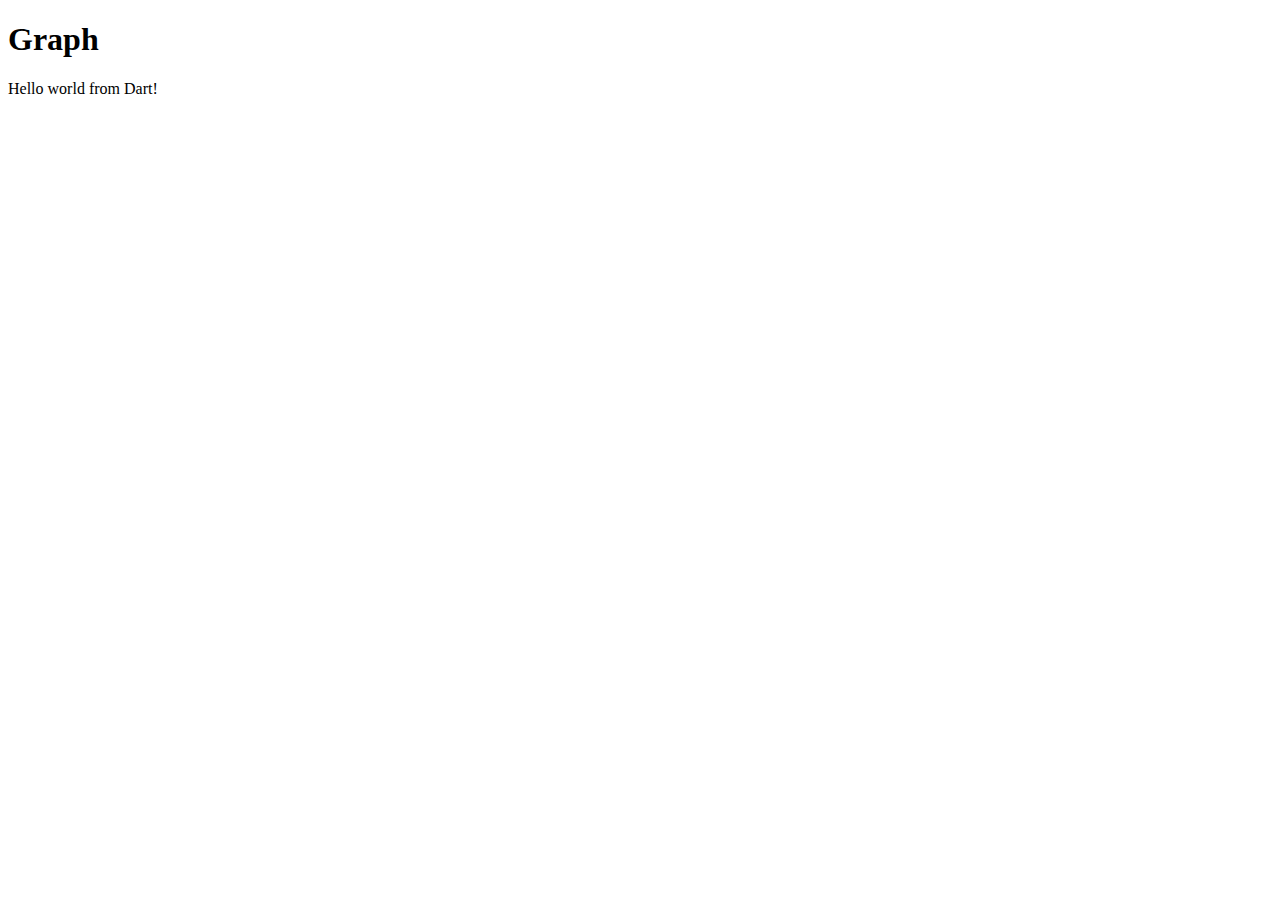
==== graph/web/graph.html @ fac226ca "Moved main dart file to main.dart, added graph.dart containing DirectedGraph Class" ====
<!DOCTYPE html>

<html>
  <head>
    <meta charset="utf-8">
    <title>Graph</title>
    <link rel="stylesheet" href="graph.css">
  </head>
  <body>
    <h1>Graph</h1>
    
    <p>Hello world from Dart!</p>
    
    <div id="sample_container_id">
      <p id="sample_text_id"></p>
    </div>

    <script type="application/dart" src="main.dart"></script>
    <script src="packages/browser/dart.js"></script>
  </body>
</html>
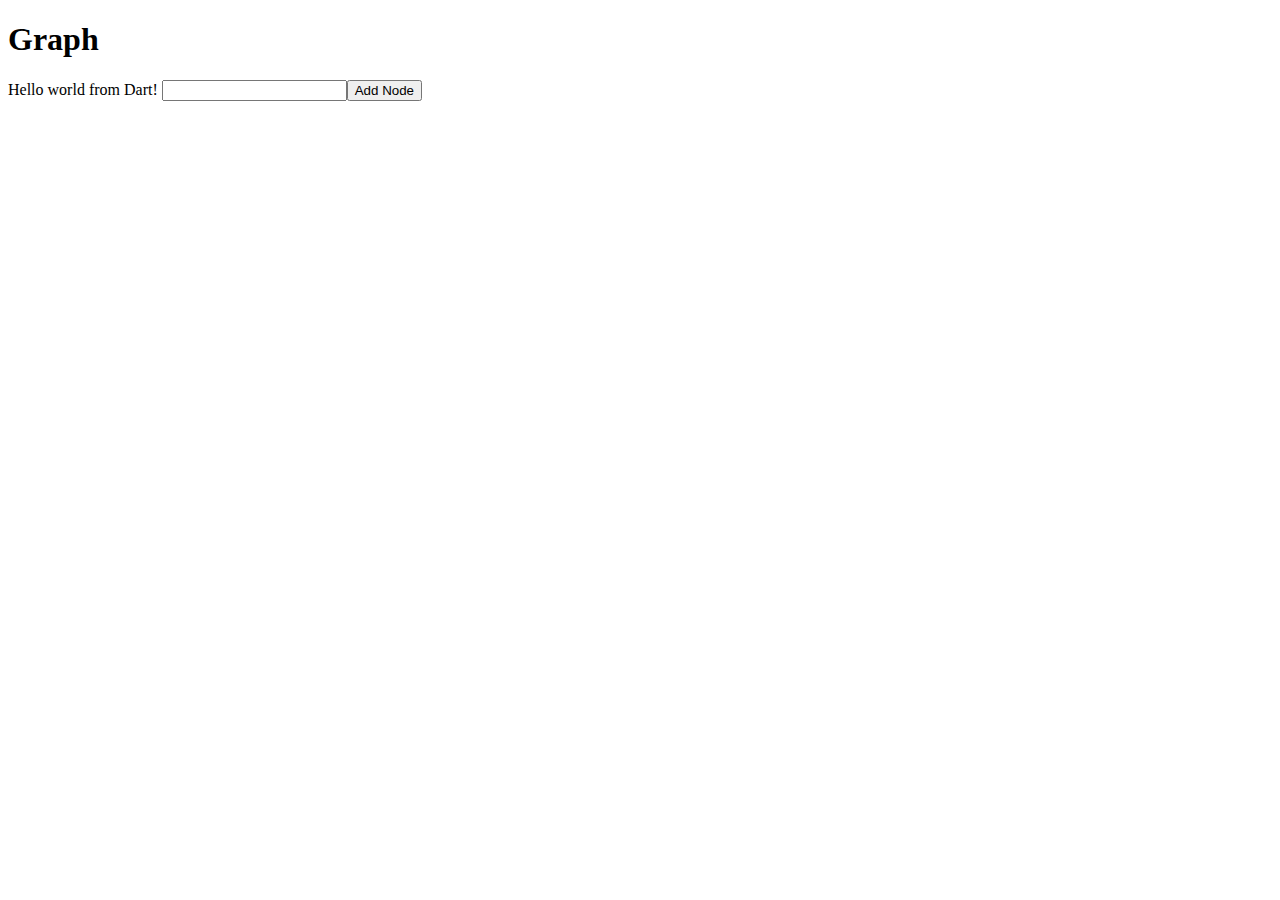
==== commit 13adca5d: "Added text box to add new nodes" ====
--- a/graph/web/graph.html
+++ b/graph/web/graph.html
@@ -9,10 +9,12 @@
   <body>
     <h1>Graph</h1>
     
-    <p>Hello world from Dart!</p>
+    <p>Hello world from Dart! 
+      <input type="text" id="node-name"><input id="node-add" type="button" value="Add Node"/>
+    </p>
     
-    <div id="sample_container_id">
-      <p id="sample_text_id"></p>
+    <div id="container">
+      <canvas id="area" width="700px" height="400px"></canvas>
     </div>
 
     <script type="application/dart" src="main.dart"></script>
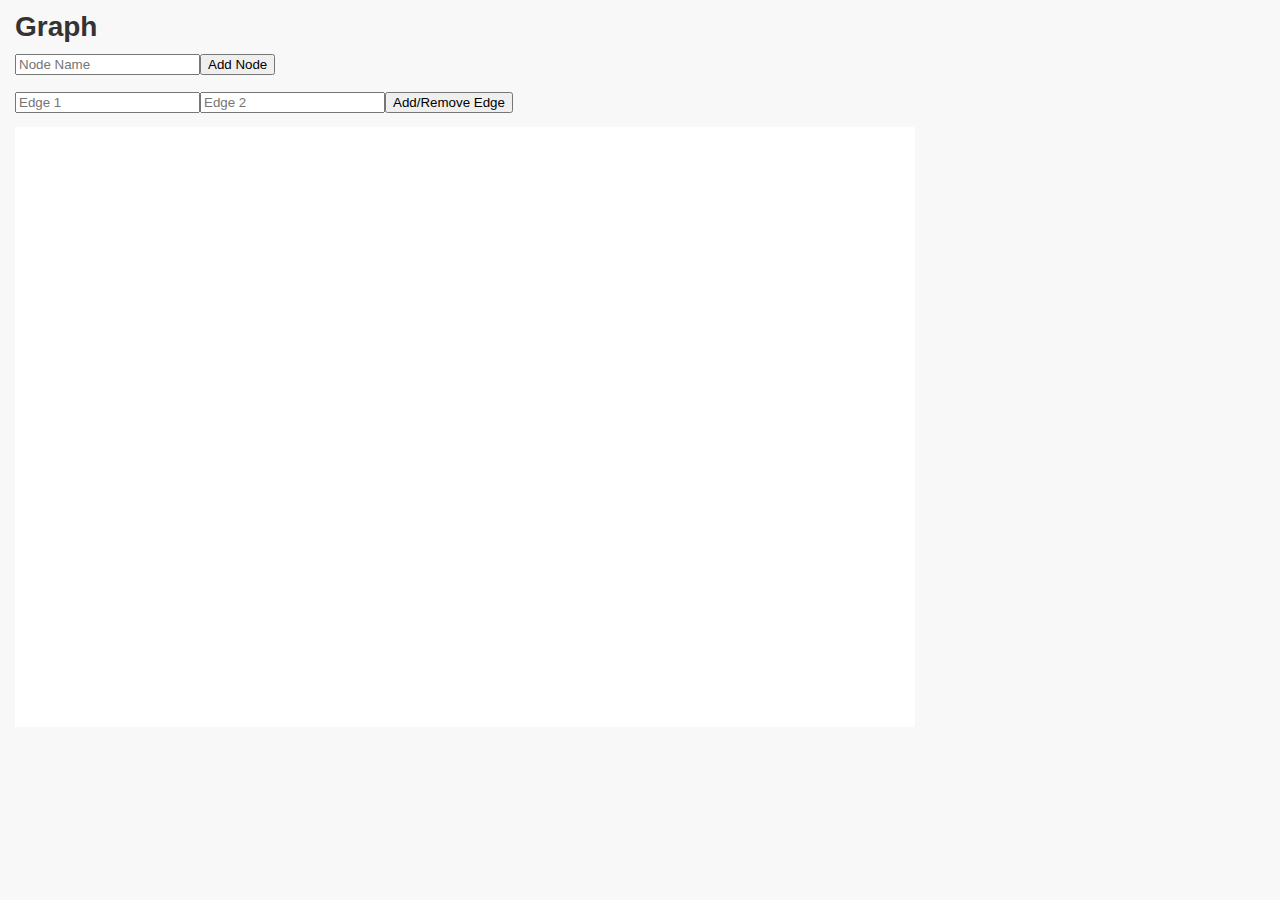
==== commit 62a1dc9e: "Don't rightly know what this one did" ====
--- a/graph/web/graph.html
+++ b/graph/web/graph.html
@@ -8,13 +8,13 @@
   </head>
   <body>
     <h1>Graph</h1>
-    
-    <p>Hello world from Dart! 
-      <input type="text" id="node-name"><input id="node-add" type="button" value="Add Node"/>
+    <p>
+      <input type="text" id="node-name" placeholder="Node Name"><input id="node-add" type="button" value="Add Node"/><br><br>
+      <input type="text" id="edge-end-1" placeholder="Edge 1"><input type="text" id="edge-end-2" placeholder="Edge 2"><input id="edge-add" type="button" value="Add/Remove Edge"/>
     </p>
     
     <div id="container">
-      <canvas id="area" width="700px" height="400px"></canvas>
+      <canvas id="area" width="900px" height="600px"></canvas>
     </div>
 
     <script type="application/dart" src="main.dart"></script>
--- a/graph/web/graph.css
+++ b/graph/web/graph.css
@@ -0,0 +1,31 @@
+
+body {
+  background-color: #F8F8F8;
+  font-family: 'Open Sans', sans-serif;
+  font-size: 14px;
+  font-weight: normal;
+  line-height: 1.2em;
+  margin: 15px;
+}
+
+h1, p {
+  color: #333;
+}
+
+#sample_container_id {
+  width: 100%;
+  height: 400px;
+  position: relative;
+  border: 1px solid #ccc;
+  background-color: #fff;
+}
+
+#sample_text_id {
+  font-size: 24pt;
+  text-align: center;
+  margin-top: 140px;
+}
+
+#area {
+  background-color: white;
+}